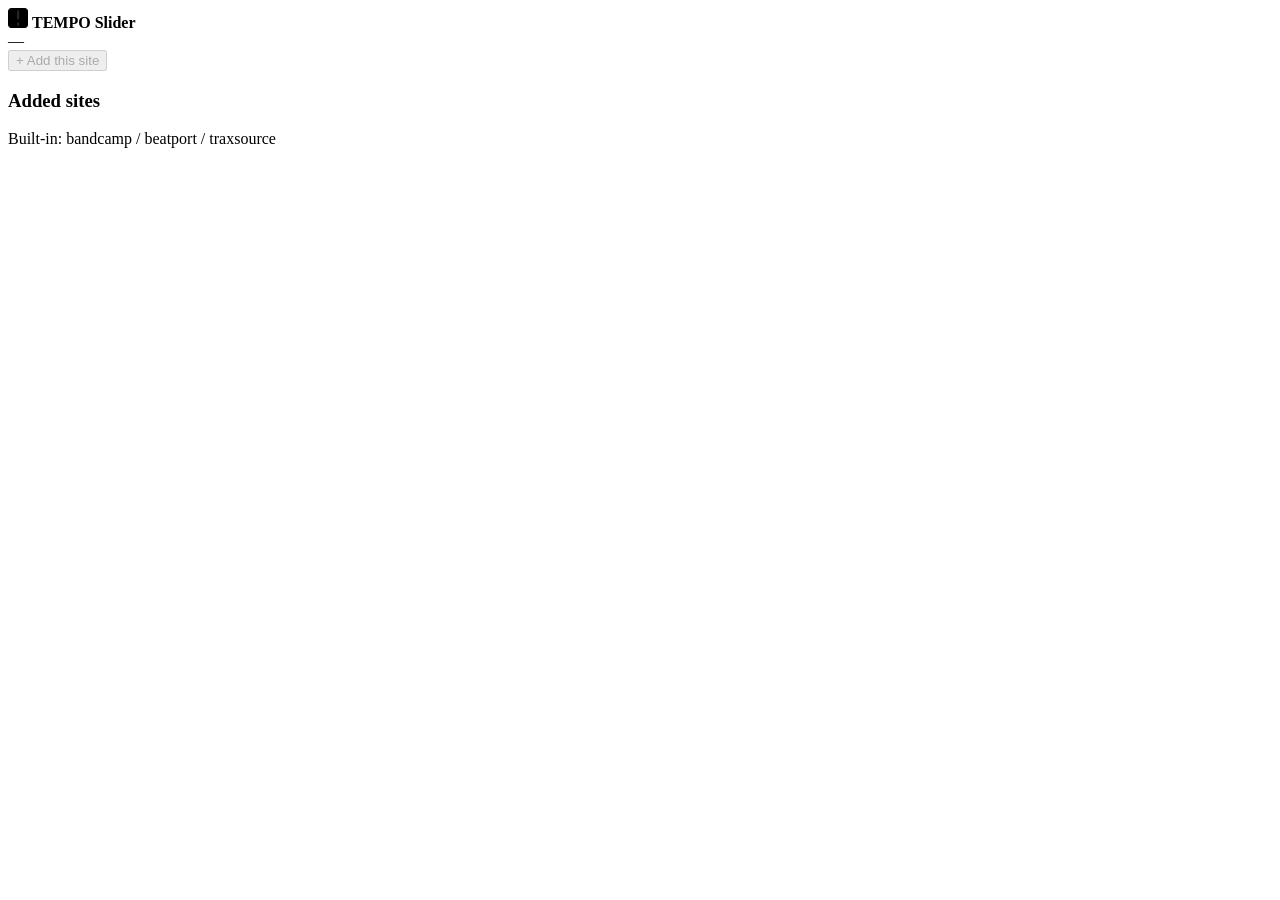
==== src/popup.html @ 4967fb34 "fix: Chrome でパネル位置記憶が動かない問題を修正 主な原因: CSS 非同期ロード完了前に bindPanelEvents → setupPanelDrag が走り、 スタイル未適用 pa" ====
<!DOCTYPE html>
<html lang="en">
<head>
  <meta charset="utf-8">
  <title>TEMPO Slider</title>
  <link rel="stylesheet" href="popup.css">
</head>
<body>
  <header class="ts-popup__header">
    <img src="icons/icon-32.png" width="20" height="20" alt="">
    <strong>TEMPO Slider</strong>
  </header>

  <section class="ts-popup__current">
    <div class="ts-popup__host" id="currentHost">—</div>
    <button type="button" id="addCurrent" class="ts-popup__primary" disabled>+ Add this site</button>
    <div class="ts-popup__status" id="status"></div>
  </section>

  <section class="ts-popup__list">
    <h3>Added sites</h3>
    <ul id="siteList"></ul>
  </section>

  <footer class="ts-popup__footer">
    Built-in: bandcamp / beatport / traxsource
  </footer>

  <script src="popup.js"></script>
</body>
</html>
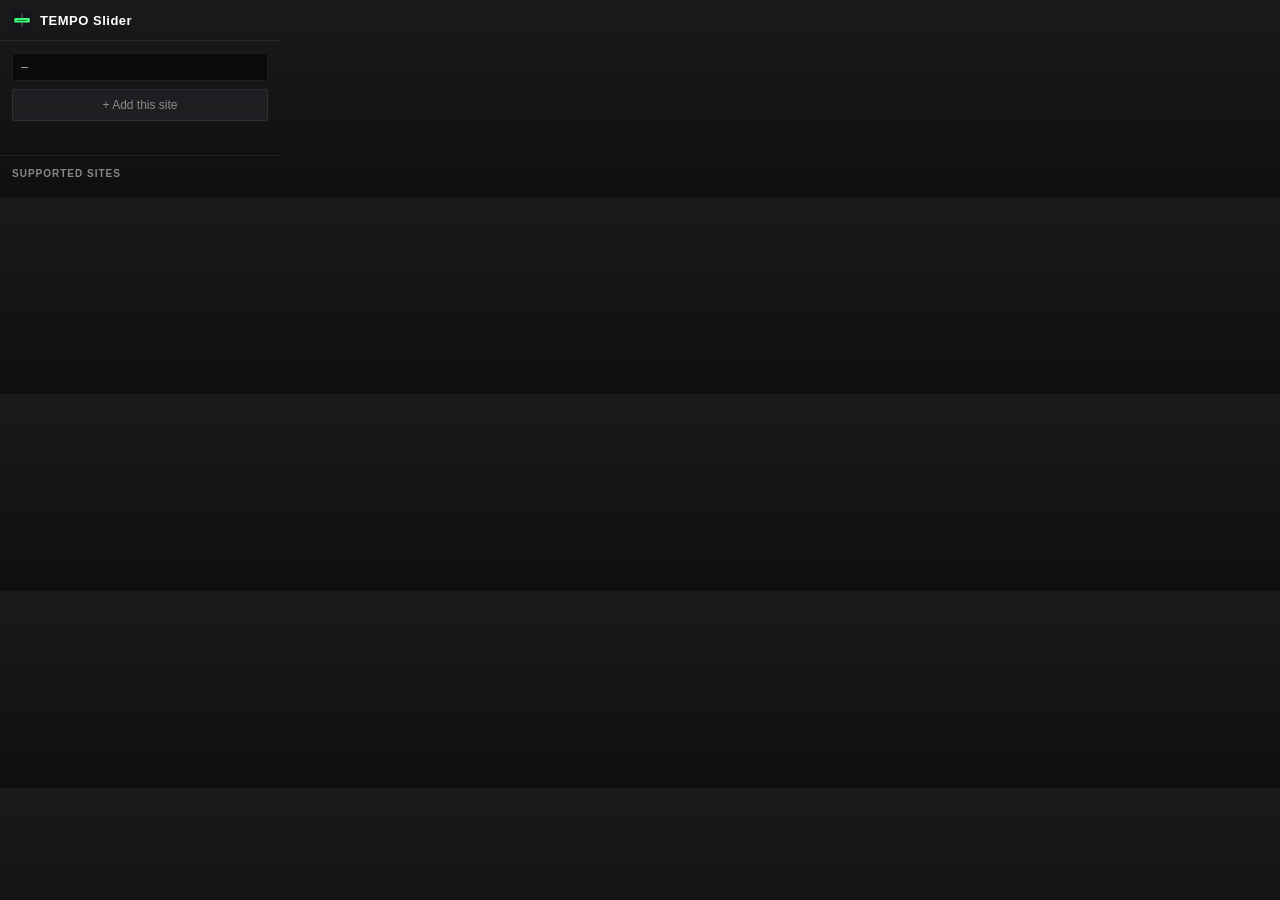
==== commit ed573eba: "feat: 別ドメイン音源にアイソレーター/FXを効かせる仕組みを追加 (v0.12.0) ページ本体と別ドメインで配信される音源（例: lighthouserecords.jp の試聴が lhr.m" ====
--- a/src/popup.html
+++ b/src/popup.html
@@ -17,15 +17,17 @@
     <div class="ts-popup__status" id="status"></div>
   </section>
 
+  <section class="ts-popup__audio" id="audioSection" hidden>
+    <h3>Audio sources (this tab)</h3>
+    <ul id="audioList"></ul>
+  </section>
+
   <section class="ts-popup__list">
-    <h3>Added sites</h3>
+    <h3>Supported sites</h3>
     <ul id="siteList"></ul>
   </section>
 
-  <footer class="ts-popup__footer">
-    Built-in: bandcamp / beatport / traxsource
-  </footer>
-
+  <script src="reserved-hostnames.js"></script>
   <script src="popup.js"></script>
 </body>
 </html>
--- a/src/popup.css
+++ b/src/popup.css
@@ -0,0 +1,185 @@
+/* TEMPO Slider popup */
+
+* { box-sizing: border-box; }
+
+body {
+  width: 280px;
+  margin: 0;
+  padding: 0;
+  font-family: -apple-system, BlinkMacSystemFont, 'Segoe UI', sans-serif;
+  font-size: 13px;
+  color: #fff;
+  background: linear-gradient(180deg, #1a1a1d 0%, #0f0f12 100%);
+}
+
+.ts-popup__header {
+  display: flex;
+  align-items: center;
+  gap: 8px;
+  padding: 10px 12px;
+  border-bottom: 1px solid rgba(255, 255, 255, 0.08);
+  font-size: 13px;
+  letter-spacing: 0.04em;
+}
+
+.ts-popup__current {
+  padding: 12px;
+  border-bottom: 1px solid rgba(255, 255, 255, 0.06);
+}
+
+.ts-popup__host {
+  font-family: monospace;
+  font-size: 12px;
+  color: rgba(255, 255, 255, 0.7);
+  padding: 6px 8px;
+  background: #0a0a0c;
+  border: 1px solid rgba(255, 255, 255, 0.08);
+  border-radius: 3px;
+  margin-bottom: 8px;
+  word-break: break-all;
+}
+
+.ts-popup__primary {
+  display: block;
+  width: 100%;
+  padding: 8px;
+  background: #2a2a2e;
+  border: 1px solid rgba(255, 255, 255, 0.15);
+  border-radius: 3px;
+  color: #fff;
+  font-size: 12px;
+  cursor: pointer;
+}
+.ts-popup__primary:hover:not(:disabled) {
+  background: #34343a;
+}
+.ts-popup__primary:disabled {
+  opacity: 0.5;
+  cursor: not-allowed;
+}
+
+.ts-popup__status {
+  margin-top: 8px;
+  min-height: 14px;
+  font-size: 11px;
+  color: rgba(255, 255, 255, 0.6);
+  text-align: center;
+}
+.ts-popup__status.is-error {
+  color: #ff6b6b;
+}
+
+.ts-popup__list {
+  padding: 12px;
+}
+.ts-popup__list h3 {
+  margin: 0 0 6px 0;
+  font-size: 10px;
+  letter-spacing: 0.1em;
+  color: rgba(255, 255, 255, 0.5);
+  text-transform: uppercase;
+  font-weight: 600;
+}
+.ts-popup__list ul {
+  list-style: none;
+  margin: 0;
+  padding: 0;
+}
+.ts-popup__list li {
+  display: flex;
+  justify-content: space-between;
+  align-items: center;
+  padding: 5px 8px;
+  font-family: monospace;
+  font-size: 12px;
+  background: rgba(255, 255, 255, 0.04);
+  border: 1px solid rgba(255, 255, 255, 0.06);
+  border-radius: 3px;
+  margin-bottom: 4px;
+}
+.ts-popup__list li button {
+  width: 22px;
+  height: 22px;
+  padding: 0;
+  background: transparent;
+  border: 1px solid rgba(255, 255, 255, 0.2);
+  border-radius: 3px;
+  color: rgba(255, 255, 255, 0.7);
+  cursor: pointer;
+  line-height: 1;
+}
+.ts-popup__list li button:hover {
+  background: rgba(255, 80, 80, 0.2);
+  color: #fff;
+  border-color: rgba(255, 80, 80, 0.5);
+}
+.ts-popup__empty {
+  color: rgba(255, 255, 255, 0.4);
+  font-size: 11px;
+  text-align: center;
+  padding: 8px;
+}
+
+/* 別ドメイン音源ホスト一覧（Supported sites と同じ体裁を流用） */
+.ts-popup__audio {
+  padding: 12px 12px 0 12px;
+}
+.ts-popup__audio h3 {
+  margin: 0 0 6px 0;
+  font-size: 10px;
+  letter-spacing: 0.1em;
+  color: rgba(255, 255, 255, 0.5);
+  text-transform: uppercase;
+  font-weight: 600;
+}
+.ts-popup__audio ul {
+  list-style: none;
+  margin: 0;
+  padding: 0;
+}
+.ts-popup__audio li {
+  display: flex;
+  justify-content: space-between;
+  align-items: center;
+  gap: 8px;
+  padding: 5px 8px;
+  font-family: monospace;
+  font-size: 12px;
+  background: rgba(255, 255, 255, 0.04);
+  border: 1px solid rgba(255, 255, 255, 0.06);
+  border-radius: 3px;
+  margin-bottom: 4px;
+}
+.ts-popup__audio li span {
+  overflow: hidden;
+  text-overflow: ellipsis;
+  white-space: nowrap;
+}
+.ts-popup__audio li button {
+  flex: 0 0 auto;
+  height: 22px;
+  padding: 0 8px;
+  background: rgba(80, 200, 120, 0.15);
+  border: 1px solid rgba(80, 200, 120, 0.45);
+  border-radius: 3px;
+  color: #d6ffe4;
+  cursor: pointer;
+  line-height: 1;
+  font-size: 11px;
+}
+.ts-popup__audio li button:hover:not(:disabled) {
+  background: rgba(80, 200, 120, 0.3);
+  color: #fff;
+}
+.ts-popup__audio li button:disabled {
+  opacity: 0.5;
+  cursor: default;
+}
+
+.ts-popup__footer {
+  padding: 8px 12px;
+  border-top: 1px solid rgba(255, 255, 255, 0.06);
+  font-size: 10px;
+  color: rgba(255, 255, 255, 0.4);
+  text-align: center;
+}
